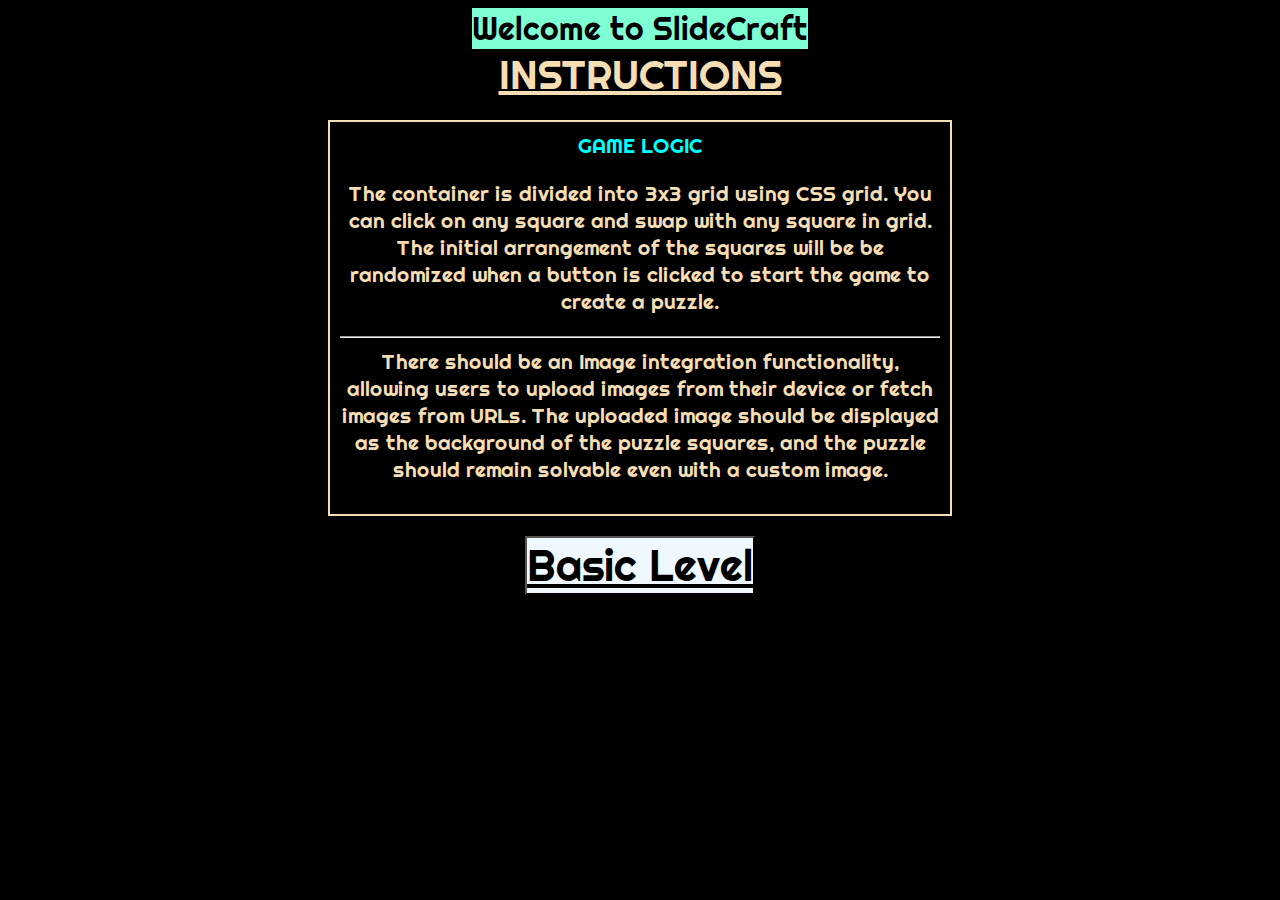
==== index.html @ 8800ac87 "Add files via upload" ====
<!DOCTYPE html>
<html lang="en">
<head>
    <meta charset="UTF-8">
    <meta http-equiv="X-UA-Compatible" content="IE=edge">
    <meta name="viewport" content="width=device-width, initial-scale=1.0">
    <title>Spider SlideCraft-Hari</title>
    <link href="https://fonts.googleapis.com/css2?family=Righteous&display=swap" rel="stylesheet">
    <style>
        body{
    background-color: black;
    font-family: 'Righteous', cursive;
    
    color: wheat;
}
.container{
    display: flex;
    justify-content: center;
    align-items: center;
    flex-direction:column;
}
.welcome{
    color: black;
    background-color: aquamarine;
    font-size: 2rem;
}
.para{
     padding: 10px;
    margin-top: 20px;
    margin-bottom: 20px;
    width: 600px;
    font-size: 1.3rem;
    justify-content: center;
    text-align: center;
    border:2px solid wheat
}
.btn{
    background-color: aliceblue;
    padding: 0;
     
}
.btn a{
    color:black;
    font-family: 'Righteous', cursive;
}
.btn :hover{
    background-color: greenyellow;
    box-shadow: 0 0 2rem white;
    font-size: 3.2rem;
}
.logic{
    color:aqua
}
.heading{
    color: wheat;
    font-size: 2.5rem;
    text-decoration: underline;
}
.btn a{
    font-size: 2.7rem;
}
    </style>
</head>
<body>
    <div class="container">
    
    <div class="welcome">Welcome to SlideCraft</div>
    <div class="heading">INSTRUCTIONS</div>
    <div class="para">
        <div class="logic"> GAME LOGIC</div>
        <p> 
             The container is divided into 3x3 grid
using CSS grid. You can click on any square and swap with any square in grid.
   The initial arrangement of the squares will be be randomized when
    a button is clicked to start the game to create a puzzle.<br> <hr>
 
There should be an Image integration functionality, allowing users to upload
images from their device or fetch images from URLs.
The uploaded image should be displayed as the background of the puzzle
squares, and the puzzle should remain solvable even with a custom image.</p>
    </div>
    <button class="btn"><a href="slidecraft.html"  >Basic Level</a> </button>
    <!-- <button class="btn"><a href="main.html"  >Advanced Level</a> </button> -->
     
</div>
</body>
</html>
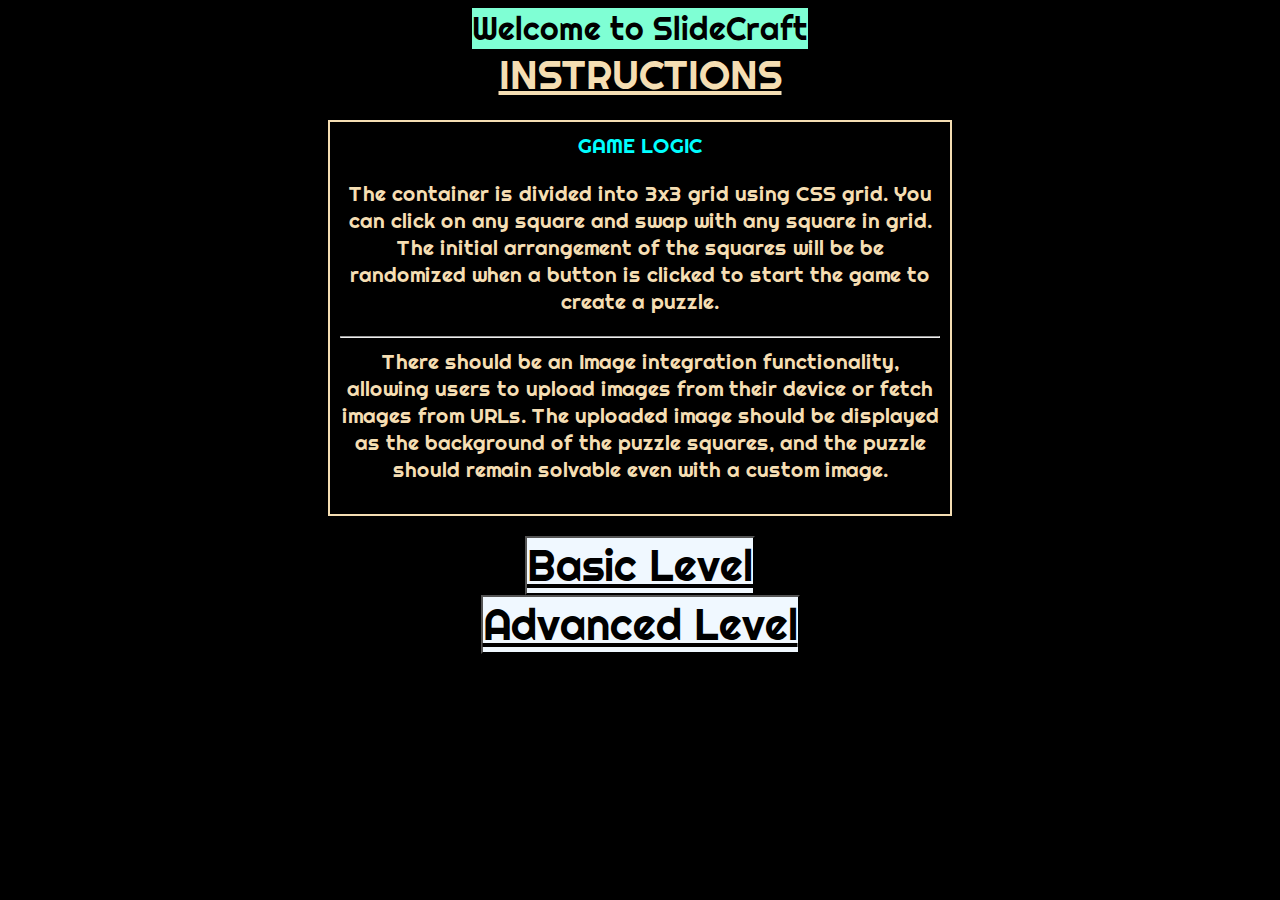
==== commit 2f8b685e: "Update index.html" ====
--- a/index.html
+++ b/index.html
@@ -80,8 +80,8 @@
 squares, and the puzzle should remain solvable even with a custom image.</p>
     </div>
     <button class="btn"><a href="slidecraft.html"  >Basic Level</a> </button>
-    <!-- <button class="btn"><a href="main.html"  >Advanced Level</a> </button> -->
+    <button class="btn"><a href="slidecraftadvanced.html"  >Advanced Level</a> </button>
      
 </div>
 </body>
-</html>+</html>
